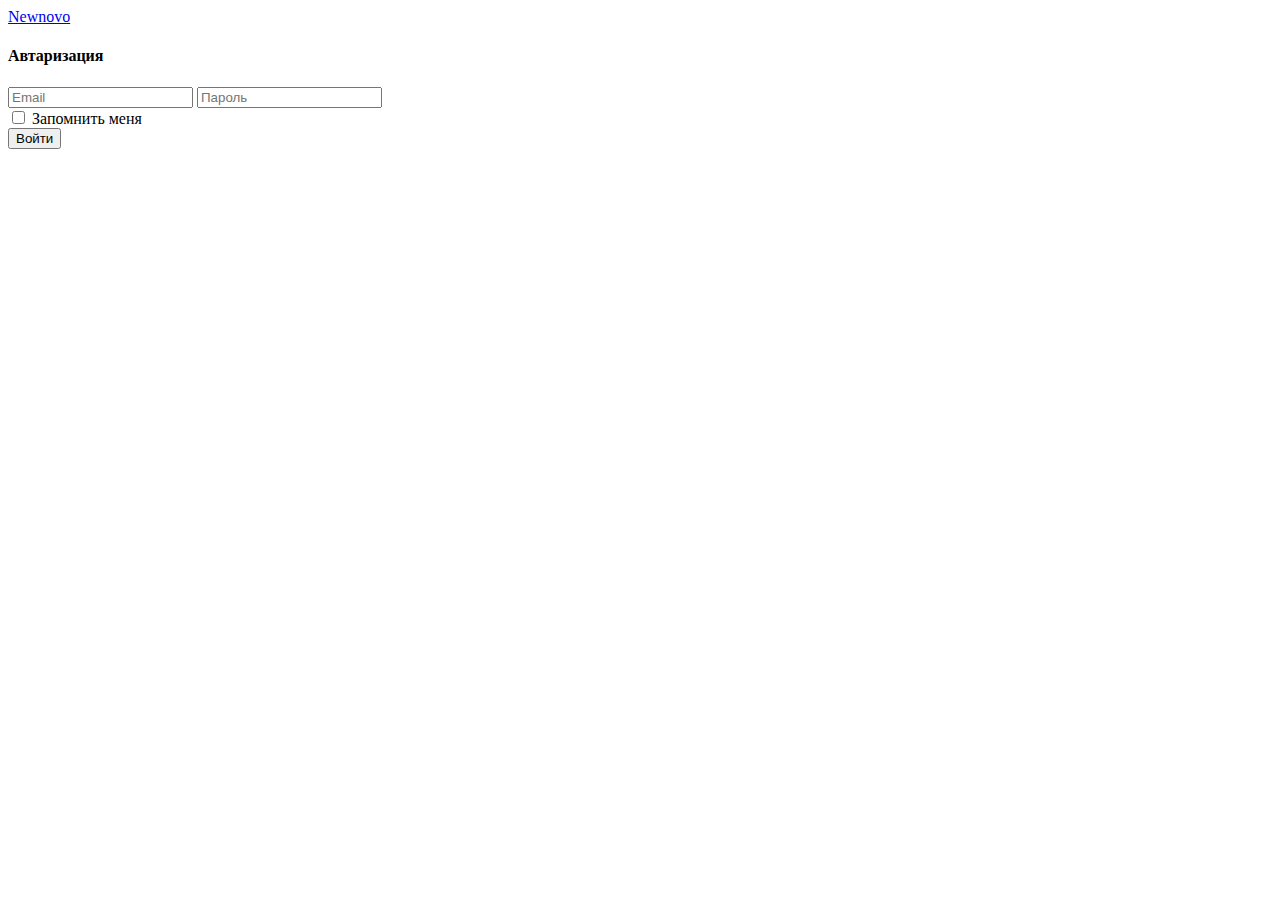
==== login.html @ 55d59b32 "first commit" ====
<!DOCTYPE html>
<html lang="ru">
    <head>
        <meta charset="utf-8">
        <meta http-equiv="X-UA-Compatible" content="IE=edge">
        <meta name="viewport" content="width=device-width, initial-scale=1">
        <!-- The above 3 meta tags *must* come first in the head; any other head content must come *after* these tags -->
        <title>Novodom</title>

        <!-- Bootstrap -->
        <link href="css/bootstrap.css" rel="stylesheet">
        <link href="css/theme.css" rel="stylesheet">
        <link href="css/main.css" rel="stylesheet">
        <link href="css/font-awesome.css" rel="stylesheet">

        <!-- HTML5 shim and Respond.js for IE8 support of HTML5 elements and media queries -->
        <!-- WARNING: Respond.js doesn't work if you view the page via file:// -->
        <!--[if lt IE 9]>
            <script src="https://oss.maxcdn.com/html5shiv/3.7.2/html5shiv.min.js"></script>
            <script src="https://oss.maxcdn.com/respond/1.4.2/respond.min.js"></script>
        <![endif]-->
    </head>
    <body>

        <nav class="navbar navbar-default navbar-fixed-top">
            <div class="container">
                <div class="navbar-header">
                    <a class="navbar-brand" href="#">Newnovo</a>
                </div>
            </div>
        </nav>

        <div class="container">

            <form class="form-signin text-center">
                <h4 class="form-signin-heading mb20 mt-clear">Автаризация</h4>
                <input type="email" class="form-control" placeholder="Email" required>
                <input type="password" class="form-control" placeholder="Пароль" required>
                <div class="checkbox">
                    <label>
                        <input type="checkbox" value="remember-me"> Запомнить меня
                    </label>
                </div>
                <button class="btn btn-primary btn-block" type="submit">Войти</button>
            </form>

        </div> <!-- /container -->


        <!-- jQuery (necessary for Bootstrap's JavaScript plugins) -->
        <script src="https://ajax.googleapis.com/ajax/libs/jquery/1.11.3/jquery.min.js"></script>
        <!-- Include all compiled plugins (below), or include individual files as needed -->
        <script src="js/bootstrap.min.js"></script>
        <script src="js/main.js"></script>
    </body>
</html>
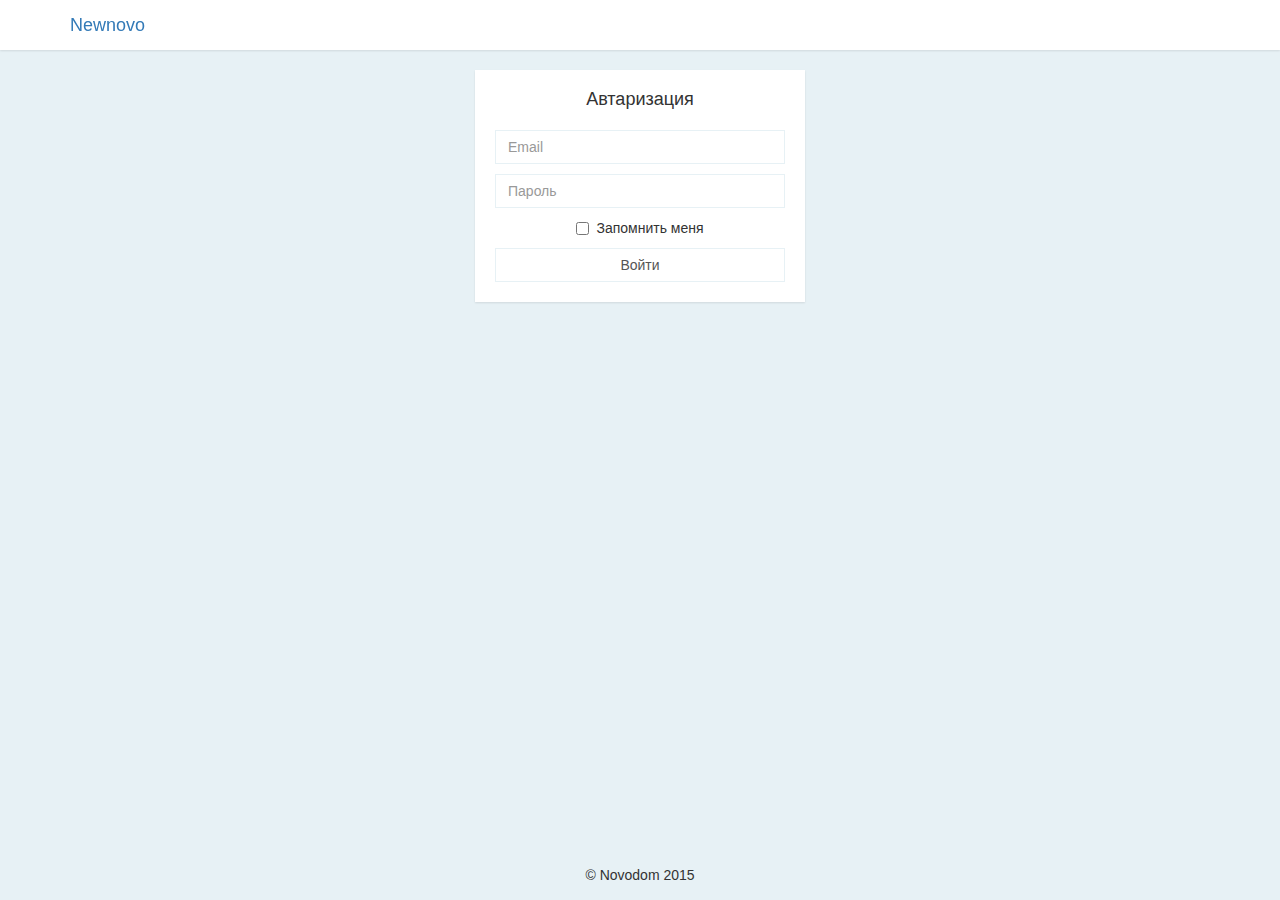
==== commit d32d8ceb: "Add sticky footer" ====
--- a/login.html
+++ b/login.html
@@ -8,10 +8,7 @@
         <title>Novodom</title>
 
         <!-- Bootstrap -->
-        <link href="css/bootstrap.css" rel="stylesheet">
-        <link href="css/theme.css" rel="stylesheet">
-        <link href="css/main.css" rel="stylesheet">
-        <link href="css/font-awesome.css" rel="stylesheet">
+        <link href="css/style.css" rel="stylesheet">
 
         <!-- HTML5 shim and Respond.js for IE8 support of HTML5 elements and media queries -->
         <!-- WARNING: Respond.js doesn't work if you view the page via file:// -->
@@ -46,6 +43,11 @@
 
         </div> <!-- /container -->
 
+        <div class="footer text-center">
+            <div class="container">
+                <p class="copyright">&copy; Novodom 2015</p>
+            </div>
+        </div>
 
         <!-- jQuery (necessary for Bootstrap's JavaScript plugins) -->
         <script src="https://ajax.googleapis.com/ajax/libs/jquery/1.11.3/jquery.min.js"></script>
